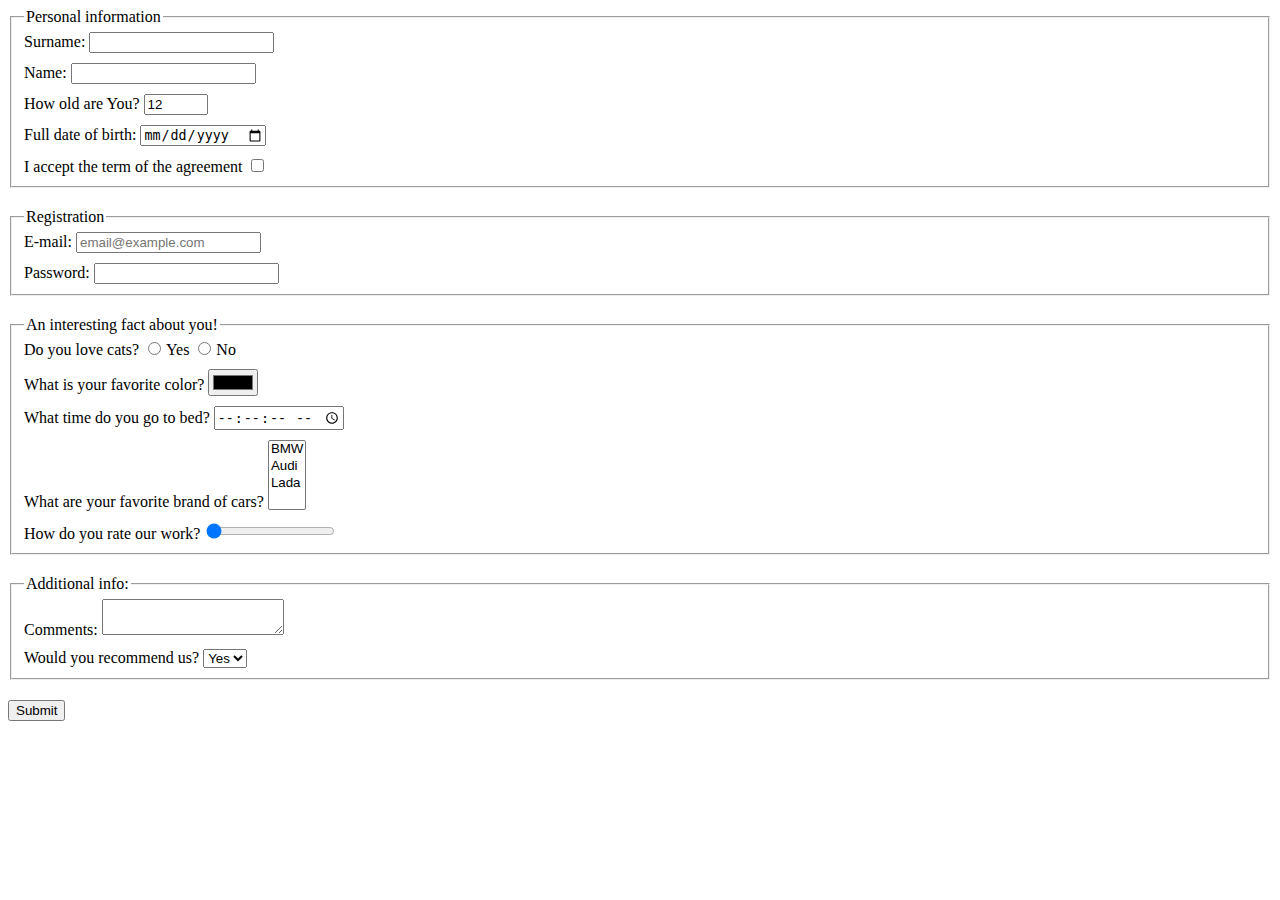
==== src/index.html @ 95df3738 "edited html css and readme" ====
<!doctype html>
<html lang="en">
  <head>
    <meta charset="UTF-8">
    <meta
      name="viewport"
      content="width=device-width, user-scalable=no, initial-scale=1.0, maximum-scale=1.0, minimum-scale=1.0"
    >
    <meta http-equiv="X-UA-Compatible" content="ie=edge">
    <title>HTML Form</title>
    <link rel="stylesheet" href="./style.css">
  </head>
  <body>
    <form class="form" action="https://mate-academy-form-lesson.herokuapp.com/create-application">
      <fieldset class="personal-information-fieldset">
        <legend>Personal information</legend>
        <label for="surname" class="surname-label">Surname:
          <input
            type="text"
            name="surname"
            id="surname"
            class="surname"
            autocomplete="off"
          >
        </label>
        <label for="name" class="name-label">Name:
          <input
            type="text"
            name="name"
            id="name"
            class="name"
            autocomplete="off"
          >
        </label>
        <label for="age" class="age-label">How old are You?
          <input
            type="number"
            name="age"
            id="age"
            class="age"
            min="1"
            max="100"
            value="12"
          >
        </label>
        <label for="dob" class="dob-label">Full date of birth:
          <input
            type="date"
            name="dob"
            class="dob"
            id="dob"
          >
        </label>
        <label for="terms" class="terms-label">I accept the term of the
          agreement
          <input
            type="checkbox"
            name="terms"
            class="terms"
            id="terms"
            value="agree"
          >
        </label>
      </fieldset>

      <fieldset class="registration-fieldset">
        <legend>Registration</legend>
        <label for="email" class="email-label">E-mail:
          <input
            type="email"
            name="email"
            id="email"
            class="email"
            placeholder="email@example.com"
            required
          >
        </label>
        <label for="password" class="password-label">Password:
          <input
            type="password"
            name="password"
            id="password"
            class="password"
            minlength="6"
            maxlength="18"
          >
        </label>
      </fieldset>

      <fieldset class="fact-fieldset">
        <legend>An interesting fact about you!</legend>
        <label for="radio" class="radio-label">Do you love cats?
          <input
            type="radio"
            name="loveCats"
            id="loveCatsYes"
            class="radio"
            value="yes"
          >Yes
          <input
            type="radio"
            name="loveCats"
            id="loveCatsNo"
            class="radio"
            value="no"
          >No
        </label>
        <label for="color" class="color-label">What is your favorite color?
          <input
            type="color"
            name="favColor"
            id="color"
            class="color"
          >
        </label>
        <label for="bed-time" class="bed-time-label">What time do you go to bed?
          <input
            type="time"
            step="2"
            name="bedTime"
            id="bed-time"
            class="bed-time"
          >
        </label>
        <label for="fav-car" class="fav-car-label">What are your favorite brand
          of cars?
          <select
            name="favCar"
            id="fav-car"
            class="fav-car-list"
            multiple
          >
            <option value="BMW">BMW</option>
            <option value="Audi">Audi</option>
            <option value="Lada">Lada</option>
          </select>
          <label for="rating" class="rating-label">How do you rate our work?
            <input
              type="range"
              name="rating"
              value="0"
              id="rating"
              class="rating"
              min="0"
              max="10"
              step="1"
          >
          </label>
        </label>
      </fieldset>

      <fieldset class="additional-info-fieldset">
        <legend>Additional info:</legend>
        <label for="comments" class="comments-label">Comments:
          <textarea
            name="comments"
            id="comments"
            class="comments"
            cols="20"
            rows="2"
          ></textarea>
        </label>
        <label for="name" class="recommend-label">Would you recommend us?
          <select name="recommendUs" id="recommend-us">
            <option value="yes">Yes</option>
            <option value="no">No</option>
          </select>
        </label>
      </fieldset>
      <button type="submit">Submit</button>
    </form>
    <script type="text/javascript" src="./main.js"></script>
  </body>
</html>
---- src/style.css ----
/* styles go here */
.surname-label,
.name-label,
.age-label,
.dob-label,
.terms-label,
.email-label,
.password-label,
.radio-label,
.color-label,
.bed-time-label,
.fav-car-label,
.rating-label,
.comments-label,
.recommend-label {
  display: block;
  margin-bottom: 10px;
}

.terms-label,
.password-label,
.rating-label,
.recommend-label {
  margin-bottom: 0;
}

.fact-fieldset {
  padding-bottom: 0;
}

.rating-label {
  margin-top: 10px;
}

.surname,
.name,
.age,
.dob,
.terms,
.email,
.password,
.radio,
.color,
.bed-time,
.rating,
.comments {
  display: inline;
}

.radio {
  margin-right: 5px;
}

.personal-information-fieldset,
.registration-fieldset,
.fact-fieldset,
.additional-info-fieldset {
  margin-bottom: 20px;
}
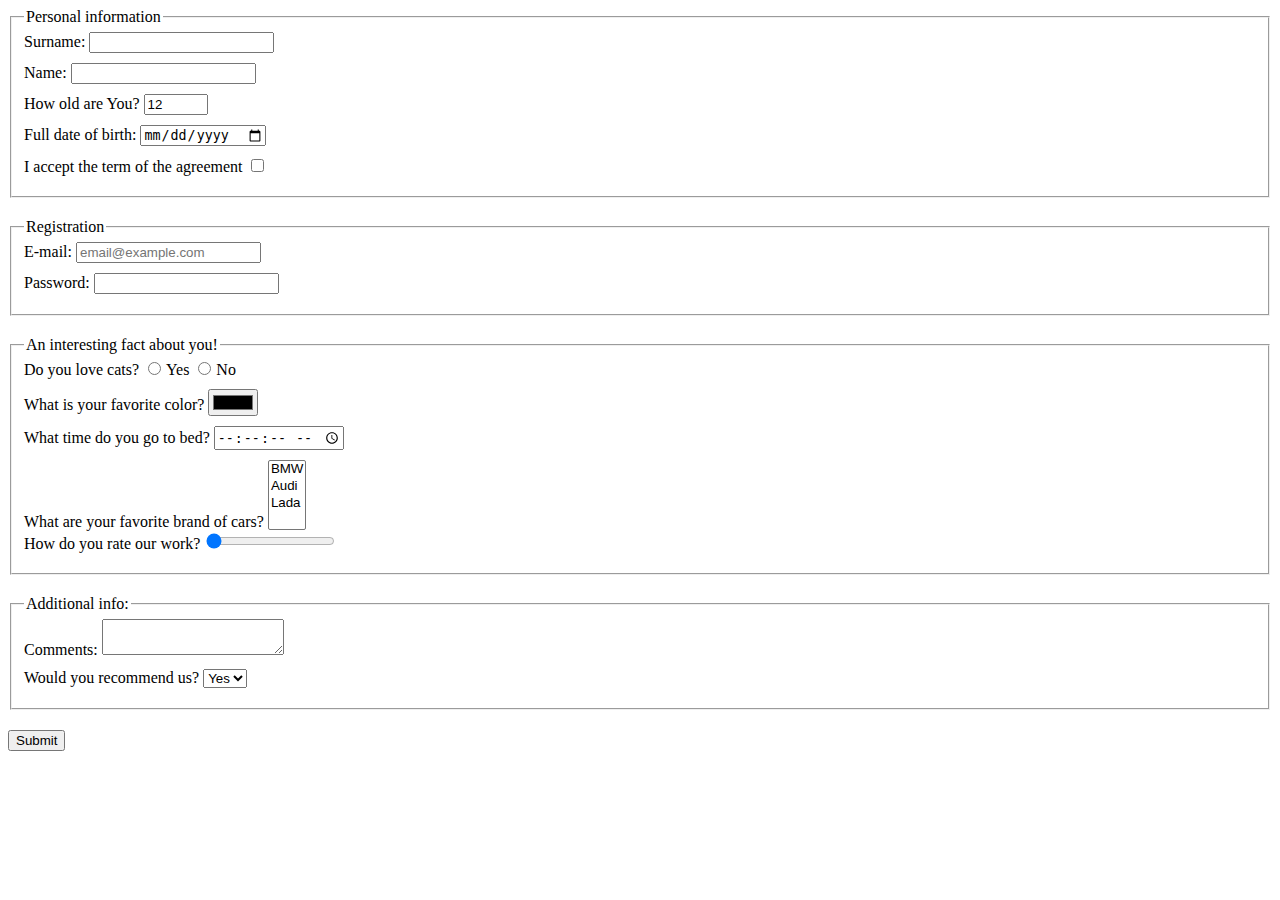
==== commit 49e9aff3: "restructured html and removed redundand css code" ====
--- a/src/index.html
+++ b/src/index.html
@@ -12,9 +12,10 @@
   </head>
   <body>
     <form class="form" action="https://mate-academy-form-lesson.herokuapp.com/create-application">
-      <fieldset class="personal-information-fieldset">
+      <fieldset class="fieldset">
         <legend>Personal information</legend>
-        <label for="surname" class="surname-label">Surname:
+        <label for="surname" class="label">
+          Surname:
           <input
             type="text"
             name="surname"
@@ -23,7 +24,8 @@
             autocomplete="off"
           >
         </label>
-        <label for="name" class="name-label">Name:
+        <label for="name" class="label">
+          Name:
           <input
             type="text"
             name="name"
@@ -32,7 +34,8 @@
             autocomplete="off"
           >
         </label>
-        <label for="age" class="age-label">How old are You?
+        <label for="age" class="label">
+          How old are You?
           <input
             type="number"
             name="age"
@@ -43,7 +46,8 @@
             value="12"
           >
         </label>
-        <label for="dob" class="dob-label">Full date of birth:
+        <label for="dob" class="label">
+          Full date of birth:
           <input
             type="date"
             name="dob"
@@ -51,8 +55,8 @@
             id="dob"
           >
         </label>
-        <label for="terms" class="terms-label">I accept the term of the
-          agreement
+        <label for="terms" class="label">
+          I accept the term of the agreement
           <input
             type="checkbox"
             name="terms"
@@ -63,9 +67,10 @@
         </label>
       </fieldset>
 
-      <fieldset class="registration-fieldset">
+      <fieldset class="fieldset">
         <legend>Registration</legend>
-        <label for="email" class="email-label">E-mail:
+        <label for="email" class="label">
+          E-mail:
           <input
             type="email"
             name="email"
@@ -75,7 +80,8 @@
             required
           >
         </label>
-        <label for="password" class="password-label">Password:
+        <label for="password" class="label">
+          Password:
           <input
             type="password"
             name="password"
@@ -87,9 +93,10 @@
         </label>
       </fieldset>
 
-      <fieldset class="fact-fieldset">
+      <fieldset class="fieldset">
         <legend>An interesting fact about you!</legend>
-        <label for="radio" class="radio-label">Do you love cats?
+        <label for="radio" class="label">
+          Do you love cats?
           <input
             type="radio"
             name="loveCats"
@@ -105,7 +112,8 @@
             value="no"
           >No
         </label>
-        <label for="color" class="color-label">What is your favorite color?
+        <label for="color" class="label">
+          What is your favorite color?
           <input
             type="color"
             name="favColor"
@@ -113,7 +121,8 @@
             class="color"
           >
         </label>
-        <label for="bed-time" class="bed-time-label">What time do you go to bed?
+        <label for="bed-time" class="label">
+          What time do you go to bed?
           <input
             type="time"
             step="2"
@@ -122,8 +131,8 @@
             class="bed-time"
           >
         </label>
-        <label for="fav-car" class="fav-car-label">What are your favorite brand
-          of cars?
+        <label for="fav-car" class="label">
+          What are your favorite brand of cars?
           <select
             name="favCar"
             id="fav-car"
@@ -134,7 +143,8 @@
             <option value="Audi">Audi</option>
             <option value="Lada">Lada</option>
           </select>
-          <label for="rating" class="rating-label">How do you rate our work?
+          <label for="rating" class="label">
+            How do you rate our work?
             <input
               type="range"
               name="rating"
@@ -149,9 +159,10 @@
         </label>
       </fieldset>
 
-      <fieldset class="additional-info-fieldset">
+      <fieldset class="fieldset">
         <legend>Additional info:</legend>
-        <label for="comments" class="comments-label">Comments:
+        <label for="comments" class="label">
+          Comments:
           <textarea
             name="comments"
             id="comments"
@@ -160,7 +171,8 @@
             rows="2"
           ></textarea>
         </label>
-        <label for="name" class="recommend-label">Would you recommend us?
+        <label for="name" class="label">
+          Would you recommend us?
           <select name="recommendUs" id="recommend-us">
             <option value="yes">Yes</option>
             <option value="no">No</option>
--- a/src/style.css
+++ b/src/style.css
@@ -1,59 +1,22 @@
 /* styles go here */
-.surname-label,
-.name-label,
-.age-label,
-.dob-label,
-.terms-label,
-.email-label,
-.password-label,
-.radio-label,
-.color-label,
-.bed-time-label,
-.fav-car-label,
-.rating-label,
-.comments-label,
-.recommend-label {
+.label {
   display: block;
   margin-bottom: 10px;
-}
-
-.terms-label,
-.password-label,
-.rating-label,
-.recommend-label {
-  margin-bottom: 0;
-}
-
-.fact-fieldset {
-  padding-bottom: 0;
 }
 
 .rating-label {
   margin-top: 10px;
 }
 
-.surname,
-.name,
-.age,
-.dob,
-.terms,
-.email,
-.password,
-.radio,
-.color,
-.bed-time,
-.rating,
-.comments {
-  display: inline;
-}
-
 .radio {
   margin-right: 5px;
 }
 
-.personal-information-fieldset,
-.registration-fieldset,
-.fact-fieldset,
-.additional-info-fieldset {
+.fieldset {
   margin-bottom: 20px;
 }
+
+.fieldset:last-child {
+  margin-bottom: 0;
+  padding-bottom: 0;
+}
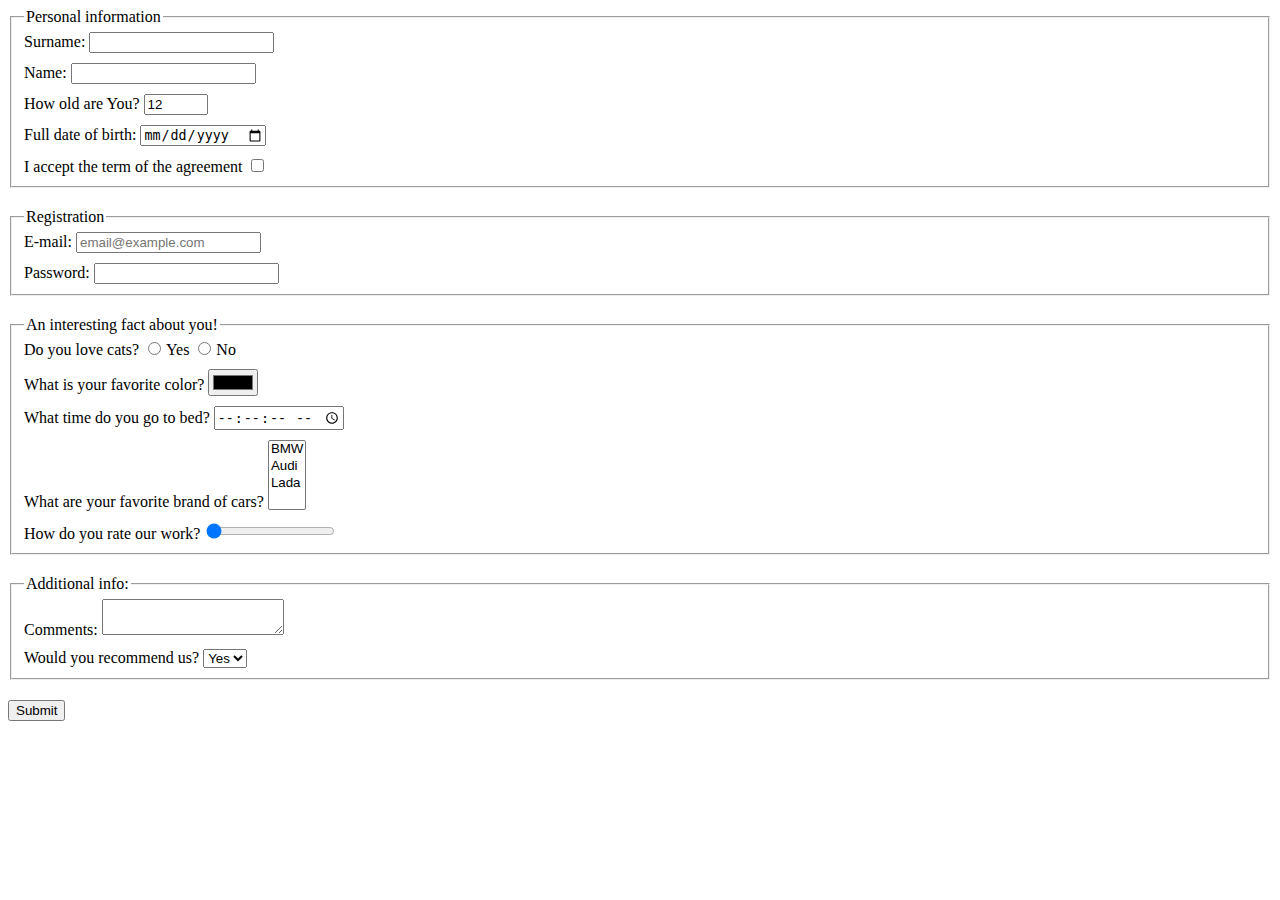
==== commit 23a62eff: "restructured html and removed redundand css code" ====
--- a/src/index.html
+++ b/src/index.html
@@ -143,7 +143,7 @@
             <option value="Audi">Audi</option>
             <option value="Lada">Lada</option>
           </select>
-          <label for="rating" class="label">
+          <label for="rating" class="label rating-label">
             How do you rate our work?
             <input
               type="range"
--- a/src/style.css
+++ b/src/style.css
@@ -13,10 +13,10 @@
 }
 
 .fieldset {
+  padding-bottom: 0;
   margin-bottom: 20px;
 }
 
 .fieldset:last-child {
   margin-bottom: 0;
-  padding-bottom: 0;
 }
